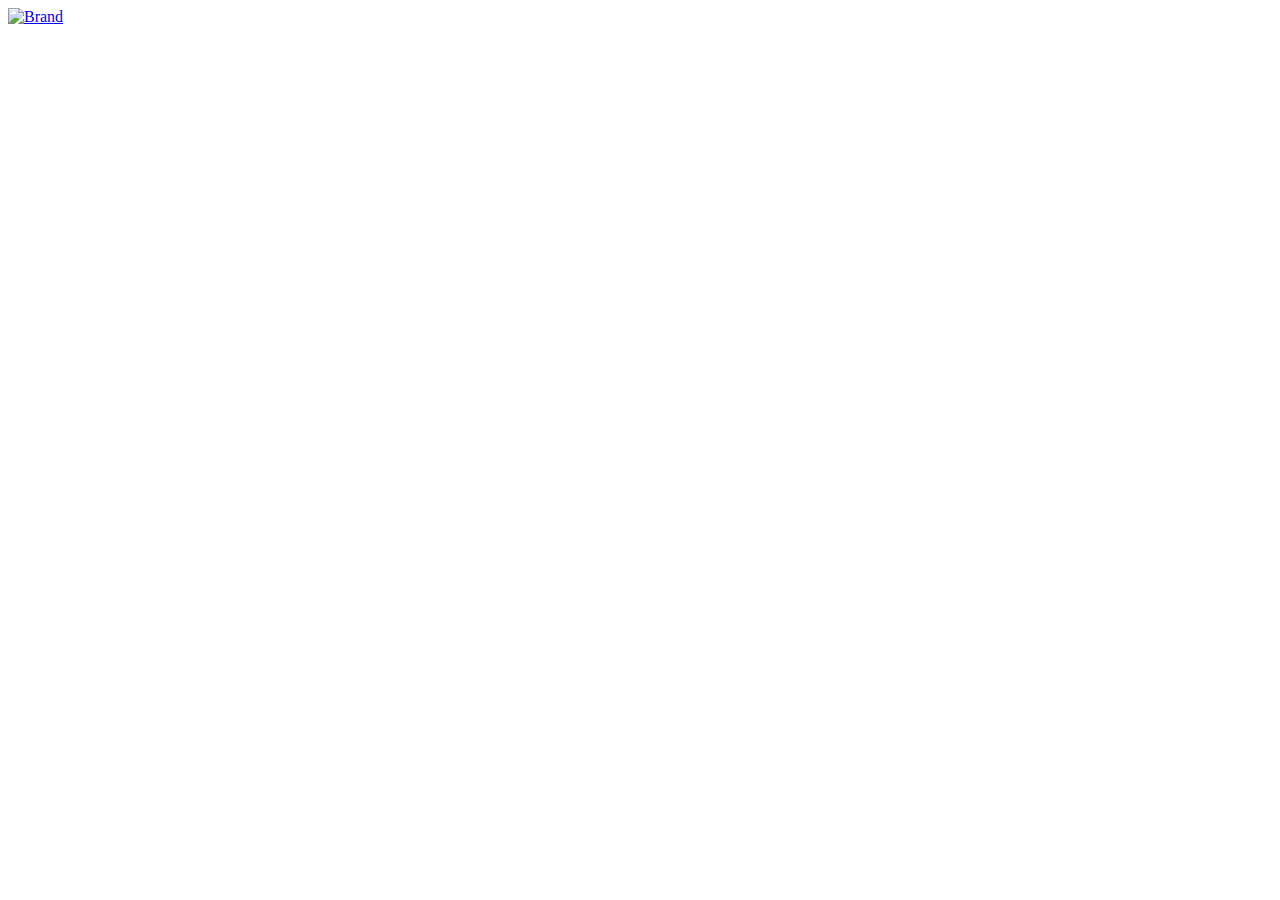
==== src/main/webapp/index.html @ f3efeac4 "first commit" ====
<!DOCTYPE html>
<html lang="pt-BR" ng-app="todoApp">
<head>
    <meta charset="utf-8">
    <meta http-equiv="X-UA-Compatible" content="IE=edge">
    <meta name="viewport" content="width=device-width, initial-scale=1">
    <!-- The above 3 meta tags *must* come first in the head; any other head content must come *after* these tags -->
    <title>Angular JS + Spring Boot</title>
    <link rel="icon" type="image/png" href="/img/angular-logo.png">

    <!-- Bootstrap -->
    <link href="/bower_components/bootstrap/dist/css/bootstrap.min.css" rel="stylesheet">
    <link href="/css/app.css" rel="stylesheet">

    <!-- HTML5 shim and Respond.js for IE8 support of HTML5 elements and media queries -->
    <!-- WARNING: Respond.js doesn't work if you view the page via file:// -->
    <!--[if lt IE 9]>
    <script src="https://oss.maxcdn.com/html5shiv/3.7.2/html5shiv.min.js"></script>
    <script src="https://oss.maxcdn.com/respond/1.4.2/respond.min.js"></script>
    <![endif]-->
</head>
<body>
    <nav class="navbar navbar-default">
        <div class="container-fluid">
            <div class="navbar-header">
                <a class="navbar-brand" href="#">
                    <img alt="Brand" class="navbar-logo" src="/img/angular-logo.png">
                </a>
            </div>
        </div>
    </nav>

    <div class="container-fluid">
        <div ui-view></div>
    </div>

    <!--Libraries-->
    <script src="/bower_components/jquery/dist/jquery.min.js"></script>
    <script src="/bower_components/bootstrap/dist/js/bootstrap.min.js"></script>
    <script src="/bower_components/angular/angular.min.js"></script>
    <script src="/bower_components/angular-ui-router/release/angular-ui-router.min.js"></script>

    <!--Angular JS-->
    <script src="/js/app.js"></script>

    <!--Controller-->
    <script src="/app/controller/TodoController.js"></script>

    <!--Service-->
    <script src="/app/service/TodoService.js"></script>
</body>
</html>
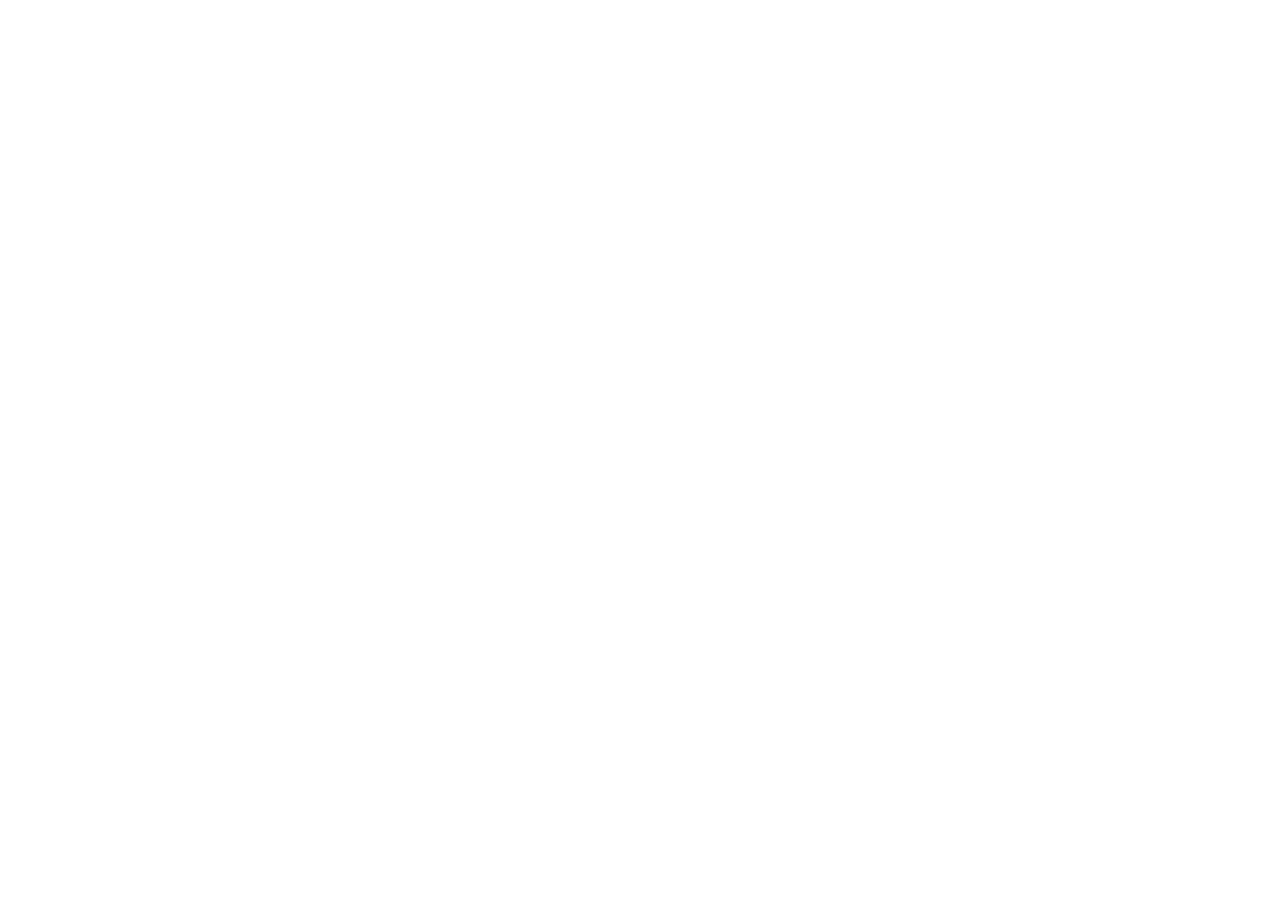
==== commit 0765b123: "Navbar links improvement" ====
--- a/src/main/webapp/index.html
+++ b/src/main/webapp/index.html
@@ -20,19 +20,8 @@
     <![endif]-->
 </head>
 <body>
-    <nav class="navbar navbar-default">
-        <div class="container-fluid">
-            <div class="navbar-header">
-                <a class="navbar-brand" href="#">
-                    <img alt="Brand" class="navbar-logo" src="/img/angular-logo.png">
-                </a>
-            </div>
-        </div>
-    </nav>
 
-    <div class="container-fluid">
-        <div ui-view></div>
-    </div>
+    <div ui-view></div>
 
     <!--Libraries-->
     <script src="/bower_components/jquery/dist/jquery.min.js"></script>
